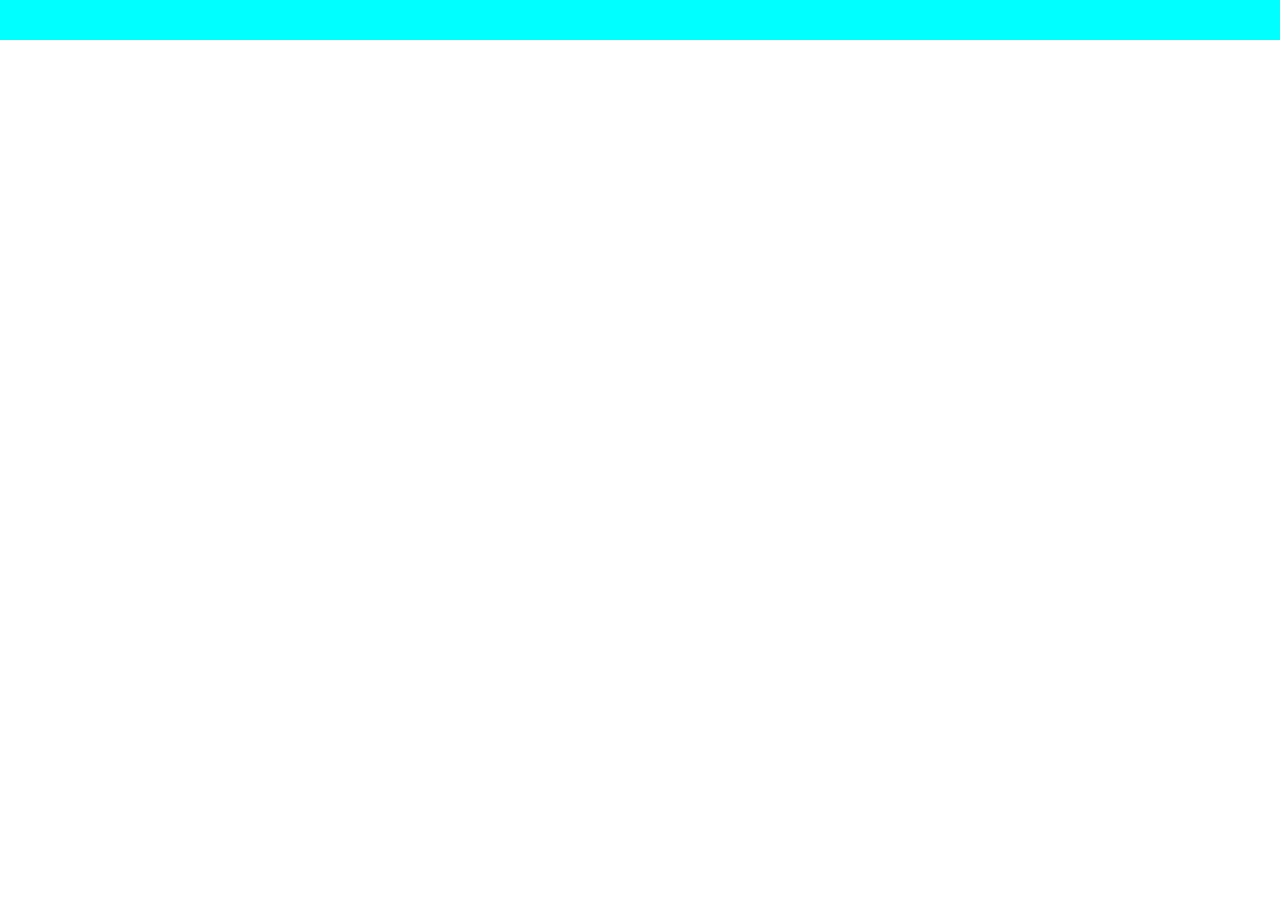
==== index.html @ bae63405 "add header" ====
<!DOCTYPE html>
<html lang="en">
<head>
    <meta charset="UTF-8">
    <meta http-equiv="X-UA-Compatible" content="IE=edge">
    <meta name="viewport" content="width=device-width, initial-scale=1.0">
    <link rel="stylesheet" href="./asset/style.css">
    <title>Discord</title>
</head>
<body class="debug">

    <header>
        <div class="container">
            
        </div>
    </header>
</body>
</html>
---- asset/style.css ----
/* #region  Common Rules*/

* {
    margin: 0;
    padding: 0;
    box-sizing: border-box;
}

.container {
    width: 70%;
    margin: auto;
}

.row {
    display: flex;
}

.debug header {
    background-color: aqua;
    height: 40px;
}
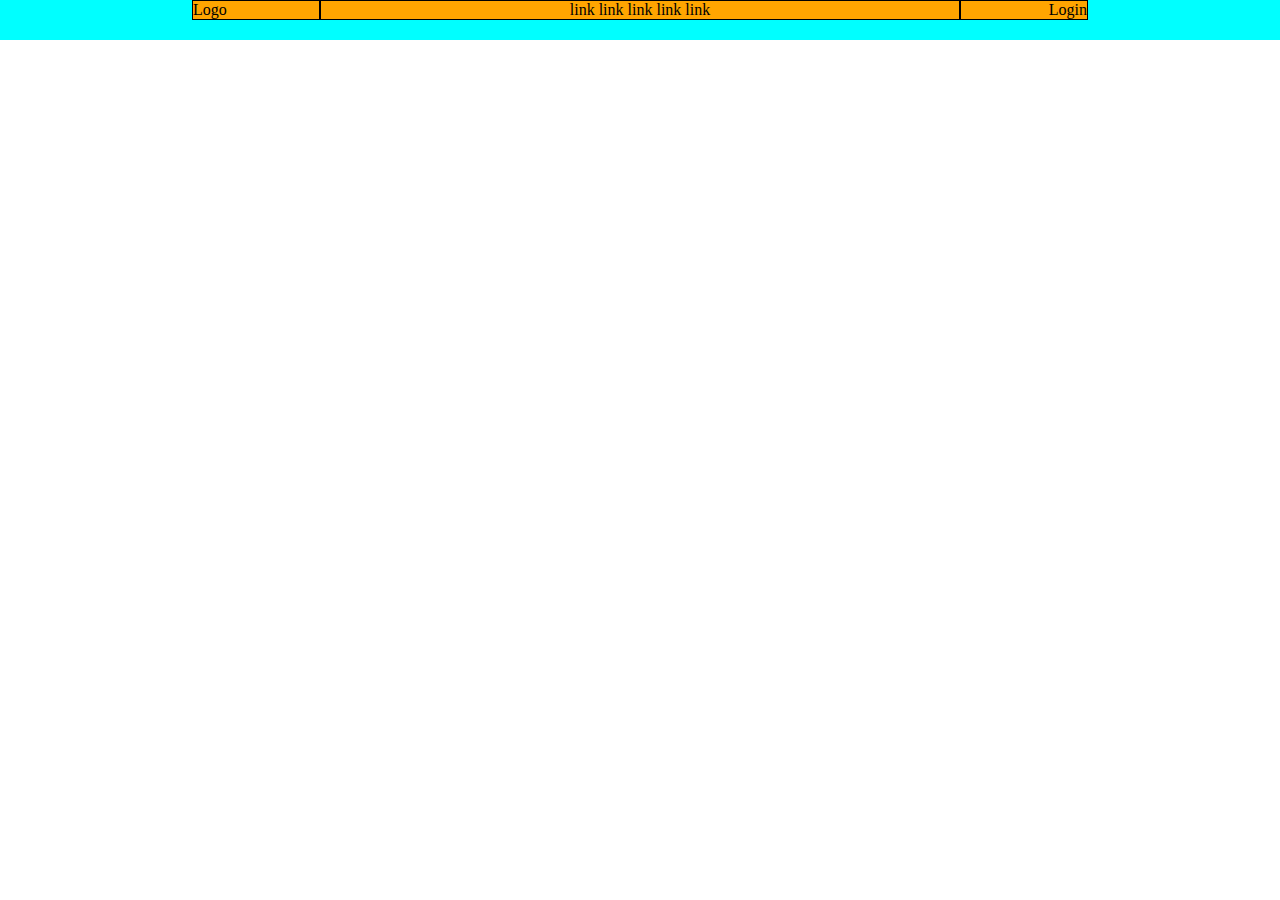
==== commit ac34d807: "add logo, link and login" ====
--- a/index.html
+++ b/index.html
@@ -11,8 +11,18 @@
 
     <header>
         <div class="container">
-            
-        </div>
+            <div class="row">
+                <div class="col-2 logo">
+                    Logo
+                </div>
+                <div class="col-10 link">
+                    link link link link link
+                </div>
+                <div class="col-2 login">
+                    Login
+                </div>
+            </div>
+        </div>    
     </header>
 </body>
 </html>--- a/asset/style.css
+++ b/asset/style.css
@@ -15,7 +15,62 @@
     display: flex;
 }
 
+/* Debug */
 .debug header {
     background-color: aqua;
     height: 40px;
 }
+
+.debug .col-2,
+.debug .col-10 {
+    background-color: orange;
+    border: 1px solid;
+}
+
+/* #region Colonne */
+.col-1 {
+    width: calc(100% / 12 * 1);
+}
+
+.col-2 {
+    width: calc(100% / 12 * 2);
+}
+.col-3 {
+    width: calc(100% / 12 * 3);
+}
+.col-4 {
+    width: calc(100% / 12 * 4);
+}
+.col-5 {
+    width: calc(100% / 12 * 5);
+}
+.col-6 {
+    width: calc(100% / 12 * 6);
+}
+.col-7 {
+    width: calc(100% / 12 * 7);
+}
+.col-8 {
+    width: calc(100% / 12 * 8);
+}
+.col-9 {
+    width: calc(100% / 12 * 9);
+}
+.col-10 {
+    width: calc(100% / 12 * 10);
+}
+.col-11 {
+    width: calc(100% / 12 * 11);
+}
+.col-12 {
+    width: calc(100% / 12 * 12);
+}
+/* #endregion colonne */
+
+.link {
+    text-align: center;
+}
+
+.login {
+    text-align: right;
+}
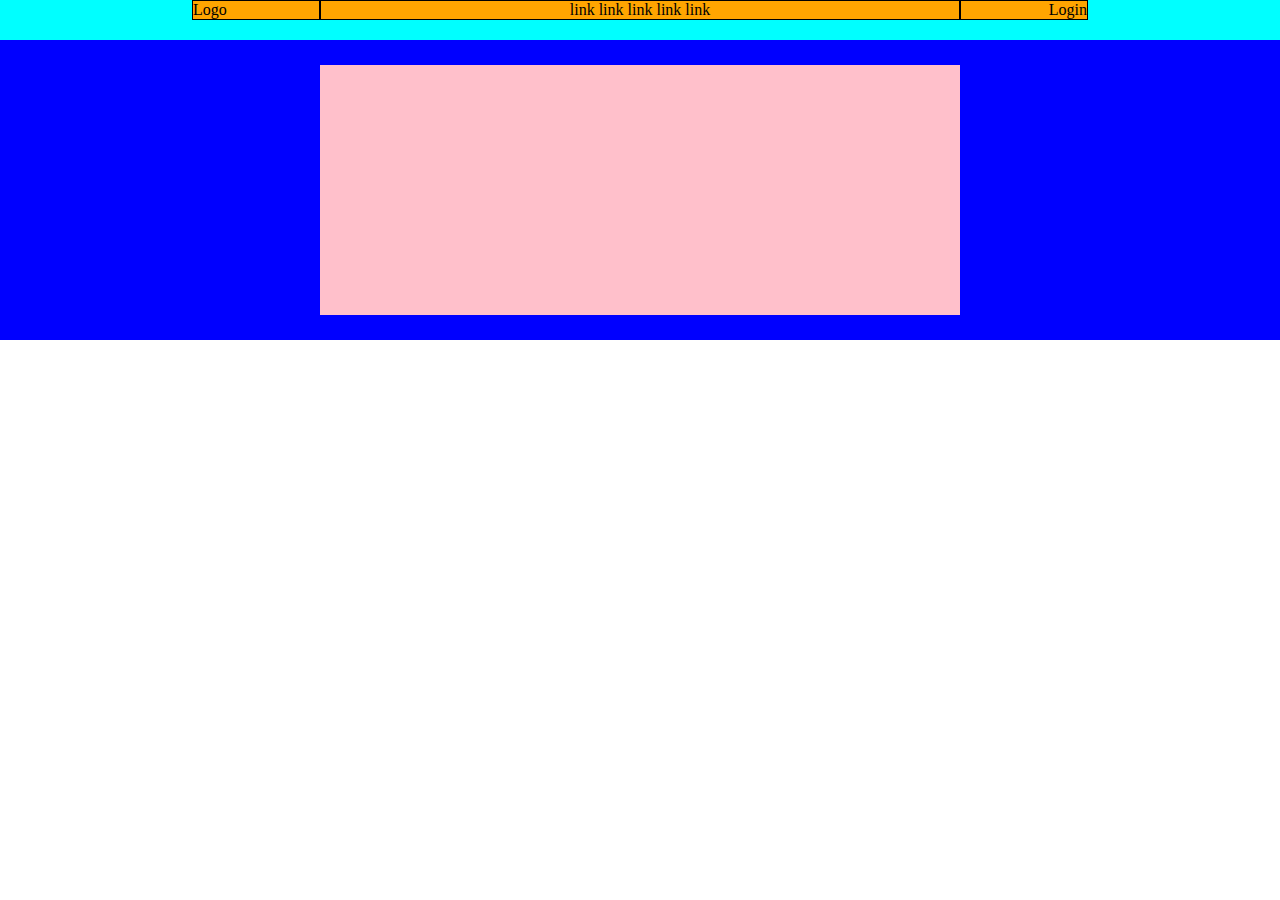
==== commit 5e7d7620: "add initial main" ====
--- a/index.html
+++ b/index.html
@@ -24,5 +24,15 @@
             </div>
         </div>    
     </header>
+
+    <main>
+
+        <div class="background row">
+            <div class="title">
+            
+            </div>
+        </div>
+
+    </main>
 </body>
 </html>--- a/asset/style.css
+++ b/asset/style.css
@@ -8,6 +8,7 @@
 
 .container {
     width: 70%;
+    max-width: 1200px;
     margin: auto;
 }
 
@@ -25,6 +26,16 @@
 .debug .col-10 {
     background-color: orange;
     border: 1px solid;
+}
+
+.debug .background {
+    background-color: blue;
+    height: 300px;
+}
+
+.debug .title {
+    background-color: pink;
+    height: 250px;
 }
 
 /* #region Colonne */
@@ -74,3 +85,8 @@
 .login {
     text-align: right;
 }
+
+.title {
+    width: 50%;
+    margin: auto;
+}
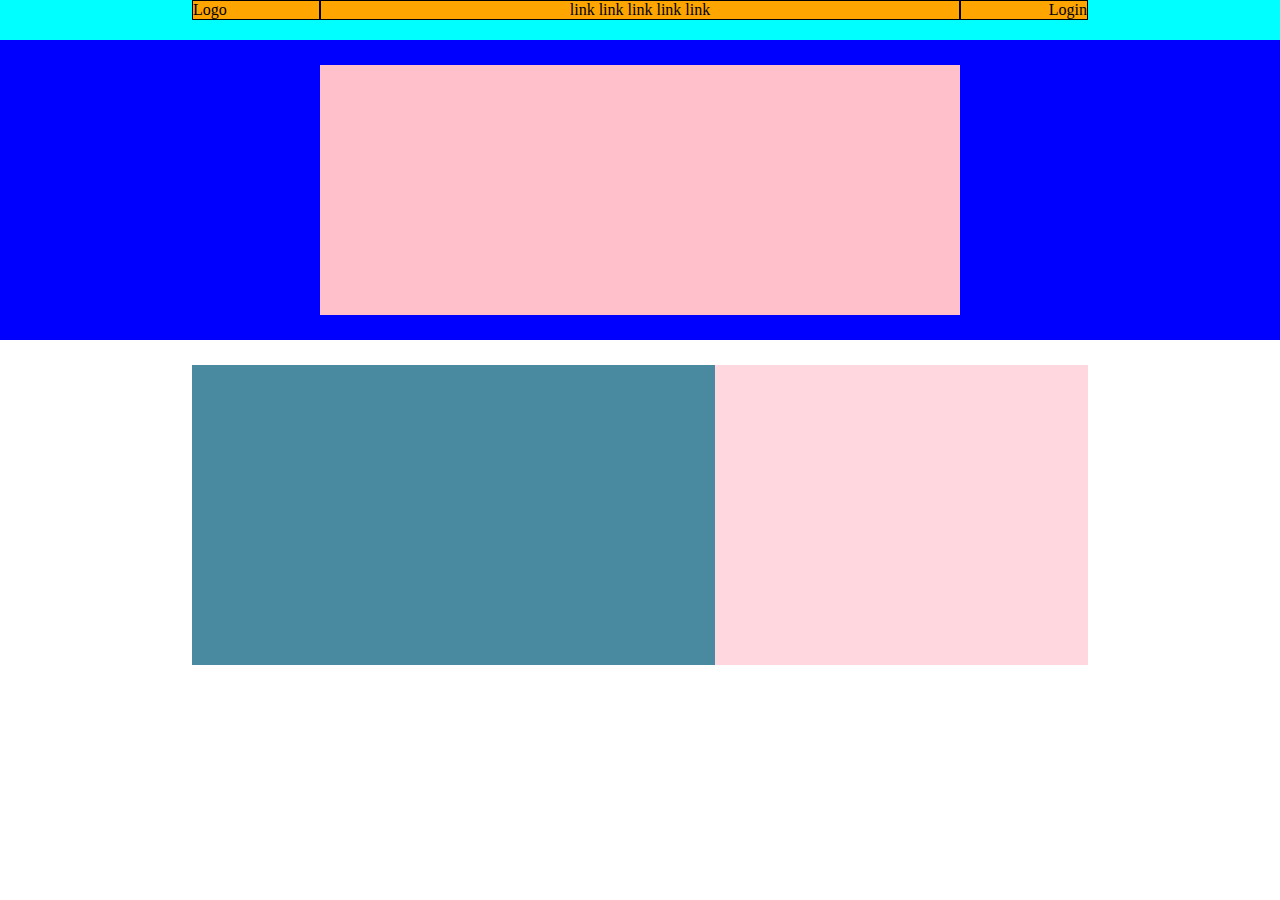
==== commit 95cdeb37: "add first section" ====
--- a/index.html
+++ b/index.html
@@ -33,6 +33,13 @@
             </div>
         </div>
 
+        <div class="background-white row">
+            <div class="text-right container row">
+                <div class="col-7 img"></div>
+                <div class="col-5 text"></div>
+            </div>
+        </div>
+
     </main>
 </body>
 </html>--- a/asset/style.css
+++ b/asset/style.css
@@ -14,7 +14,9 @@
 
 .row {
     display: flex;
+    align-items: center;
 }
+/* #endregion */
 
 /* Debug */
 .debug header {
@@ -36,6 +38,20 @@
 .debug .title {
     background-color: pink;
     height: 250px;
+}
+
+.debug .background-white {
+    height: 350px;
+}
+
+.debug .img {
+    height: 300px;
+    background-color: rgb(74, 138, 160);
+}
+
+.debug .text {
+    height: 300px;
+    background-color: rgba(255, 192, 203, 0.61);
 }
 
 /* #region Colonne */
@@ -86,6 +102,7 @@
     text-align: right;
 }
 
+
 .title {
     width: 50%;
     margin: auto;
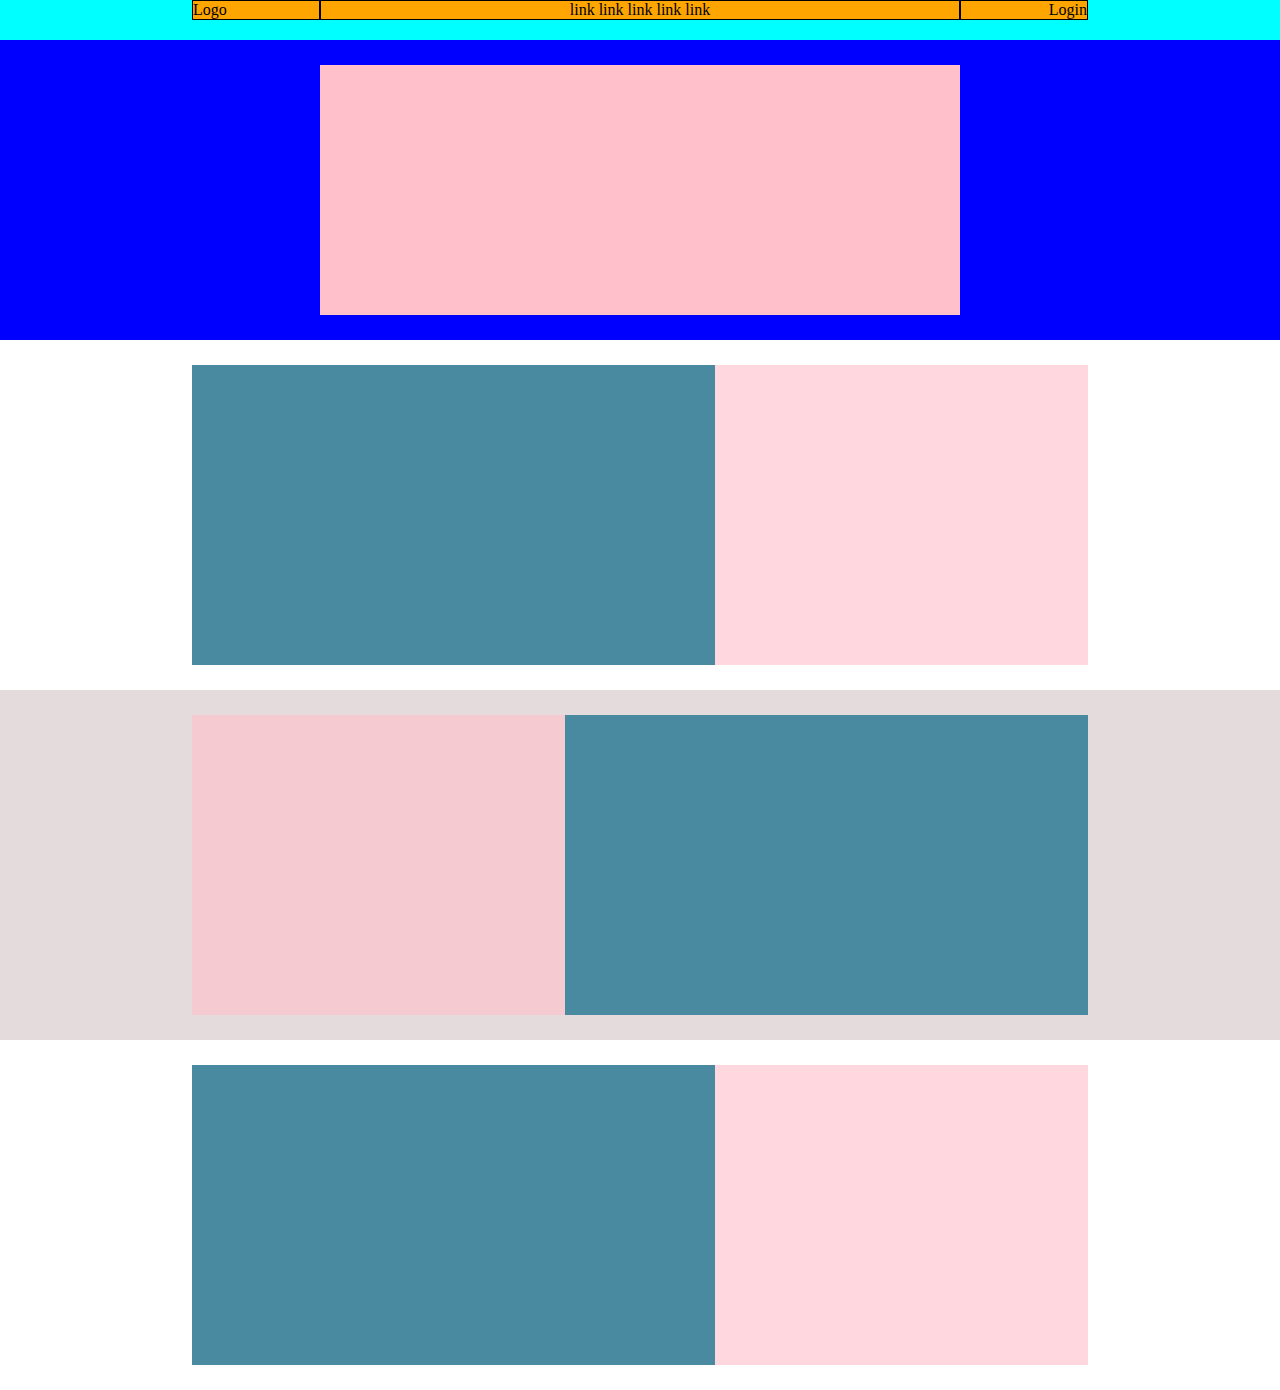
==== commit 20594e88: "add second and third sections" ====
--- a/index.html
+++ b/index.html
@@ -40,6 +40,23 @@
             </div>
         </div>
 
+        <div class="background-grey row">
+            <div class="text-right container row">
+                <div class="col-5 text"></div>
+                <div class="col-7 img"></div>
+            </div>
+        </div>
+
+        <div class="background-white row">
+            <div class="text-right container row">
+                <div class="col-7 img"></div>
+                <div class="col-5 text"></div>
+            </div>
+        </div>
+
+        
+
+
     </main>
 </body>
 </html>--- a/asset/style.css
+++ b/asset/style.css
@@ -6,11 +6,6 @@
     box-sizing: border-box;
 }
 
-.container {
-    width: 70%;
-    max-width: 1200px;
-    margin: auto;
-}
 
 .row {
     display: flex;
@@ -18,7 +13,15 @@
 }
 /* #endregion */
 
-/* Debug */
+/* Utilities */
+.container {
+    width: 70%;
+    max-width: 1200px;
+    margin: auto;
+}
+/* / */
+
+/* #region Debug */
 .debug header {
     background-color: aqua;
     height: 40px;
@@ -44,6 +47,11 @@
     height: 350px;
 }
 
+.debug .background-grey {
+    height: 350px;
+    background-color: rgb(228, 220, 220);
+}
+
 .debug .img {
     height: 300px;
     background-color: rgb(74, 138, 160);
@@ -53,6 +61,7 @@
     height: 300px;
     background-color: rgba(255, 192, 203, 0.61);
 }
+/* #endregion Debug */
 
 /* #region Colonne */
 .col-1 {
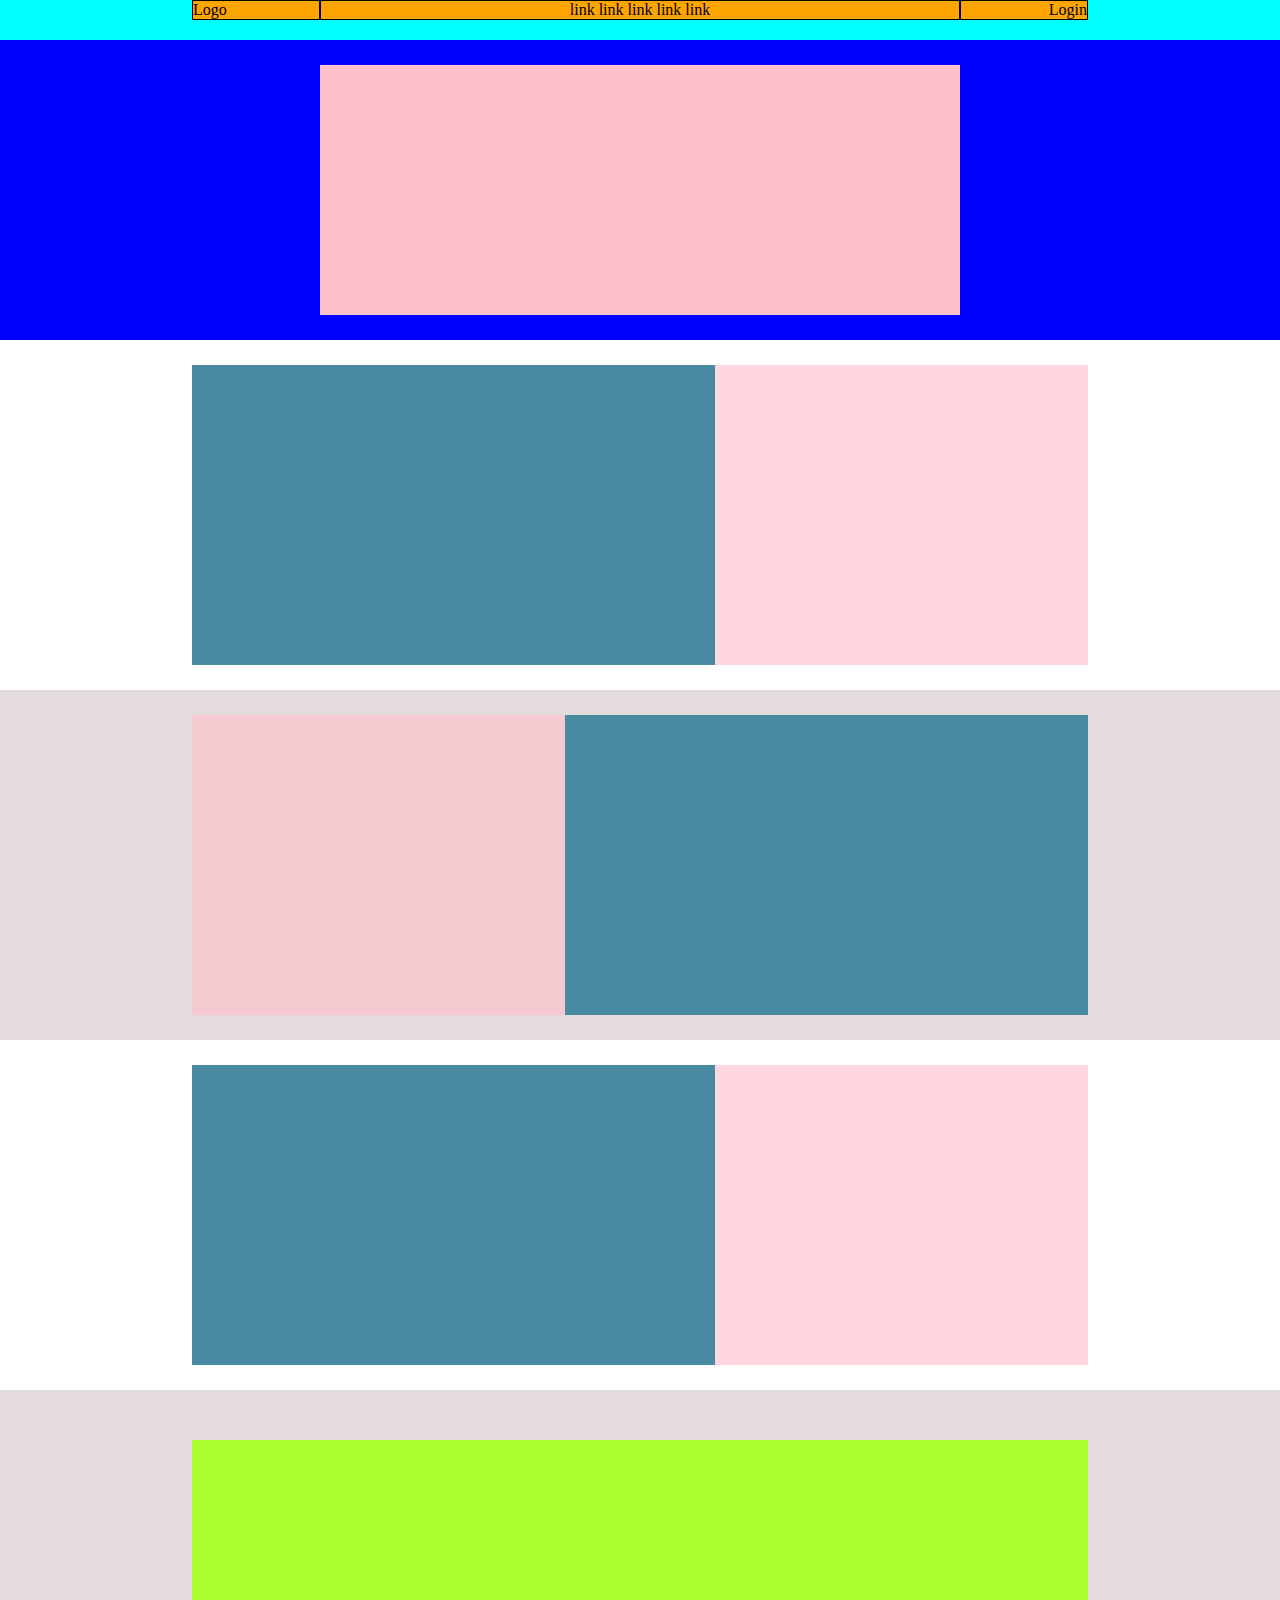
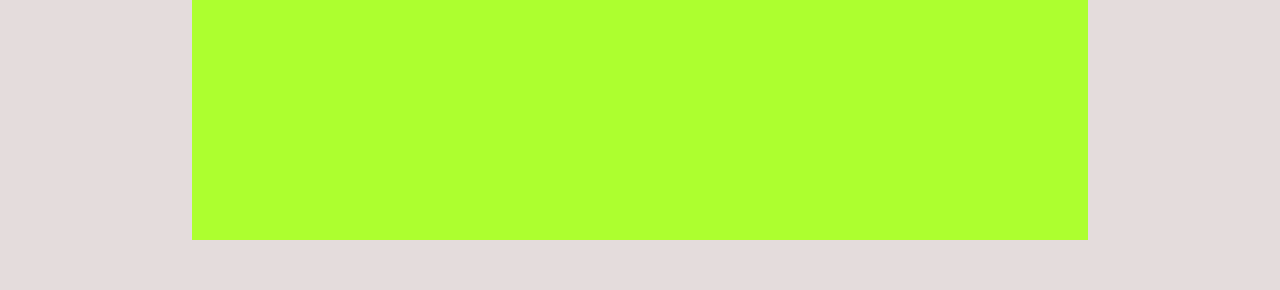
==== commit 8b67c869: "add last section of main" ====
--- a/index.html
+++ b/index.html
@@ -54,9 +54,14 @@
             </div>
         </div>
 
-        
-
+        <div class="last-section row">
+            <div class="video-chat container"></div>
+        </div>
 
     </main>
+
+    <footer>
+
+    </footer>
 </body>
 </html>--- a/asset/style.css
+++ b/asset/style.css
@@ -61,6 +61,16 @@
     height: 300px;
     background-color: rgba(255, 192, 203, 0.61);
 }
+
+.debug .last-section {
+    height: 500px;
+    background-color: rgb(228, 220, 220);
+}
+
+.debug .video-chat {
+    height: 400px;
+    background-color: greenyellow;
+}
 /* #endregion Debug */
 
 /* #region Colonne */
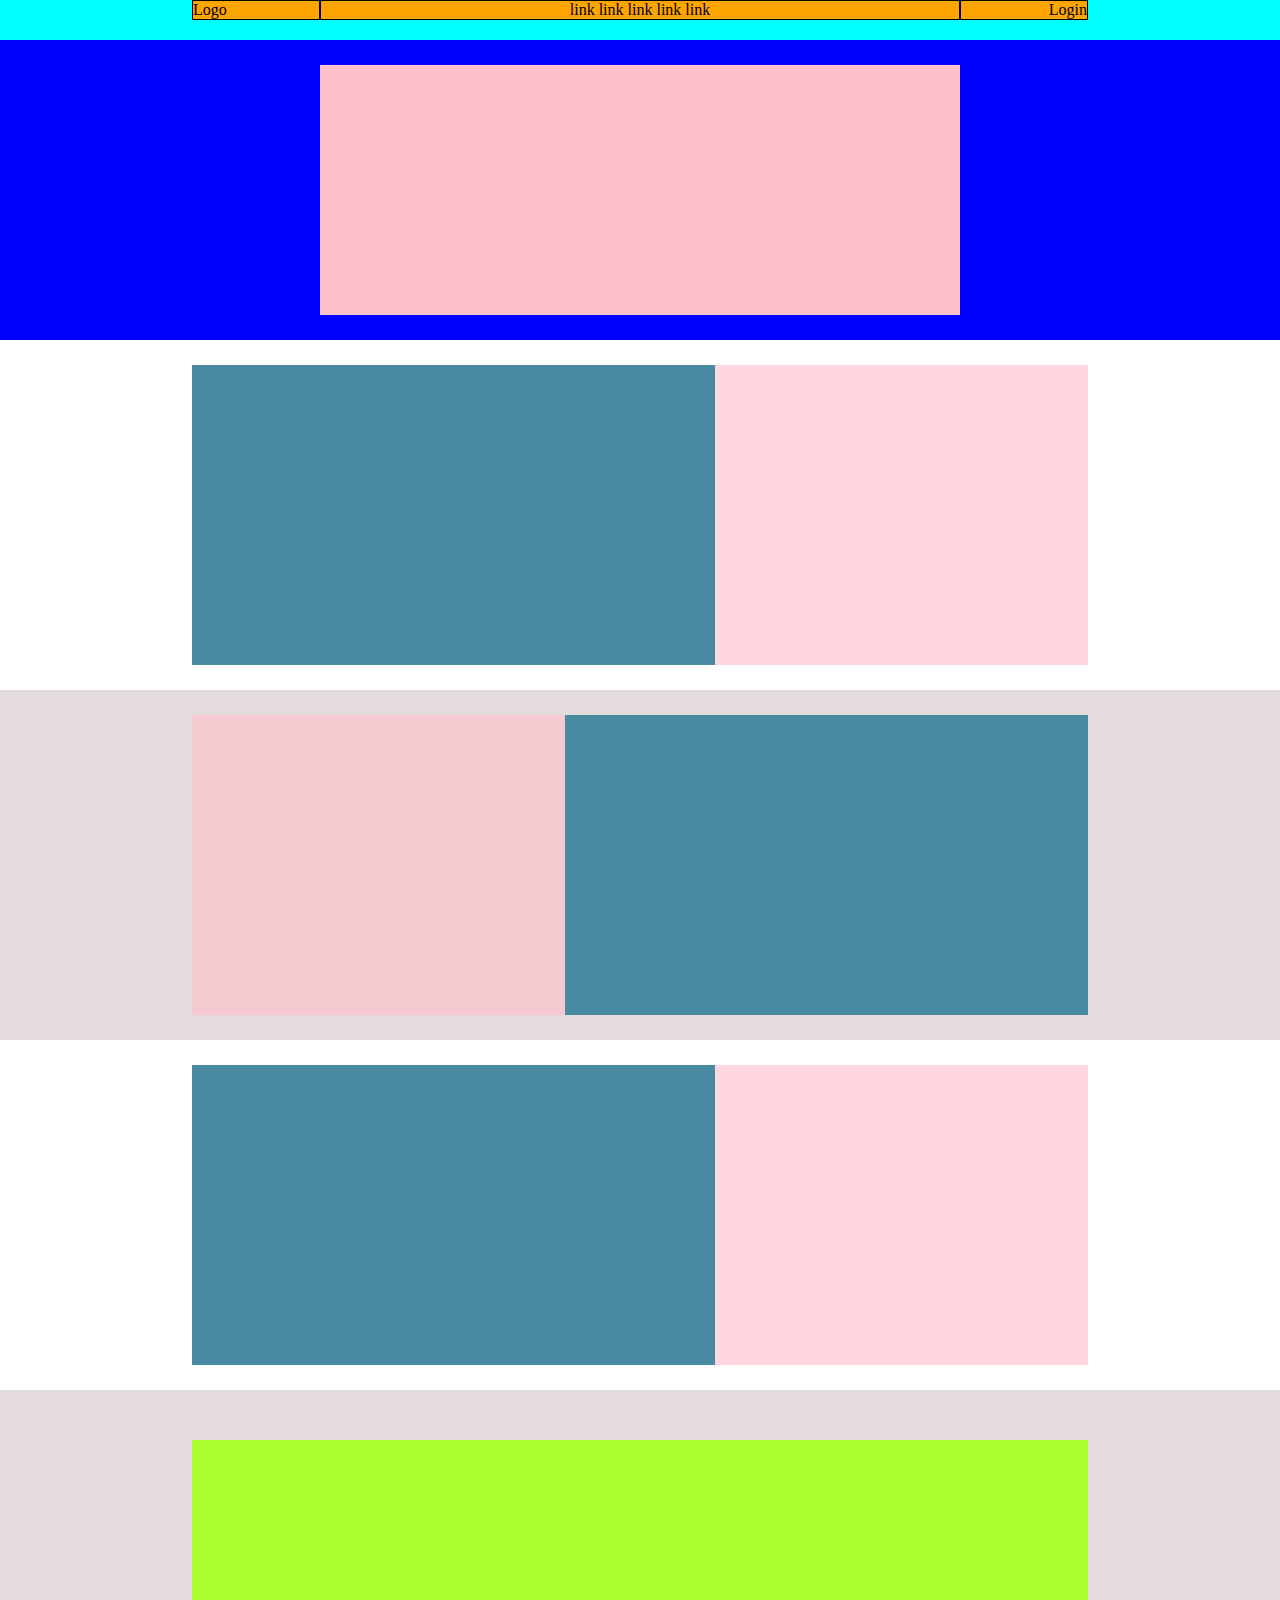
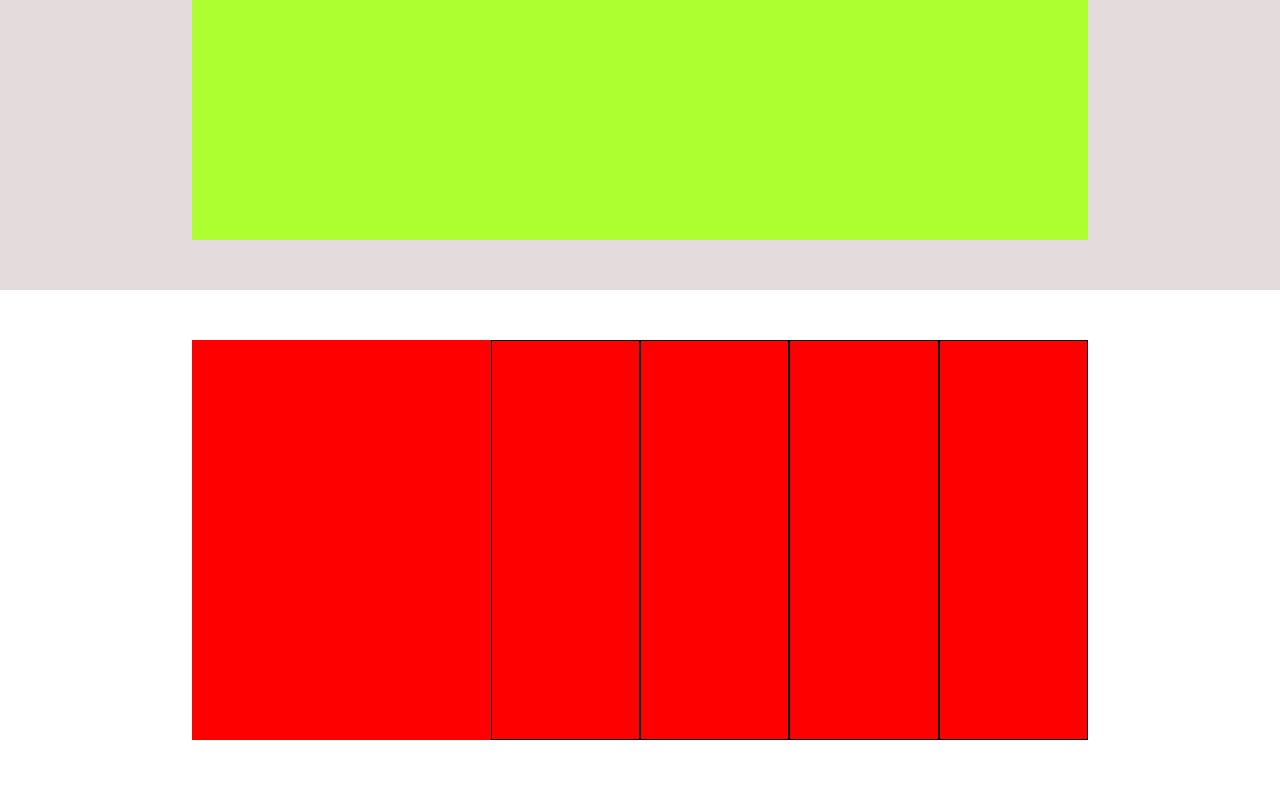
==== commit 6b7c219b: "add row of footer" ====
--- a/index.html
+++ b/index.html
@@ -61,6 +61,14 @@
     </main>
 
     <footer>
+        <div class="row container">
+            <div class="col-footer col-4"></div>
+            <div class="col-footer col-2"></div>
+            <div class="col-footer col-2"></div>
+            <div class="col-footer col-2"></div>
+            <div class="col-footer col-2"></div>
+
+        </div>
 
     </footer>
 </body>
--- a/asset/style.css
+++ b/asset/style.css
@@ -71,6 +71,15 @@
     height: 400px;
     background-color: greenyellow;
 }
+
+.debug .col-footer {
+    height: 400px;
+    background-color: red;
+}
+
+.debug footer>.row {
+    height: 500px;
+}
 /* #endregion Debug */
 
 /* #region Colonne */
@@ -126,3 +135,7 @@
     width: 50%;
     margin: auto;
 }
+
+footer {
+    background-color: rgba(0, 0, 0, 0);
+}
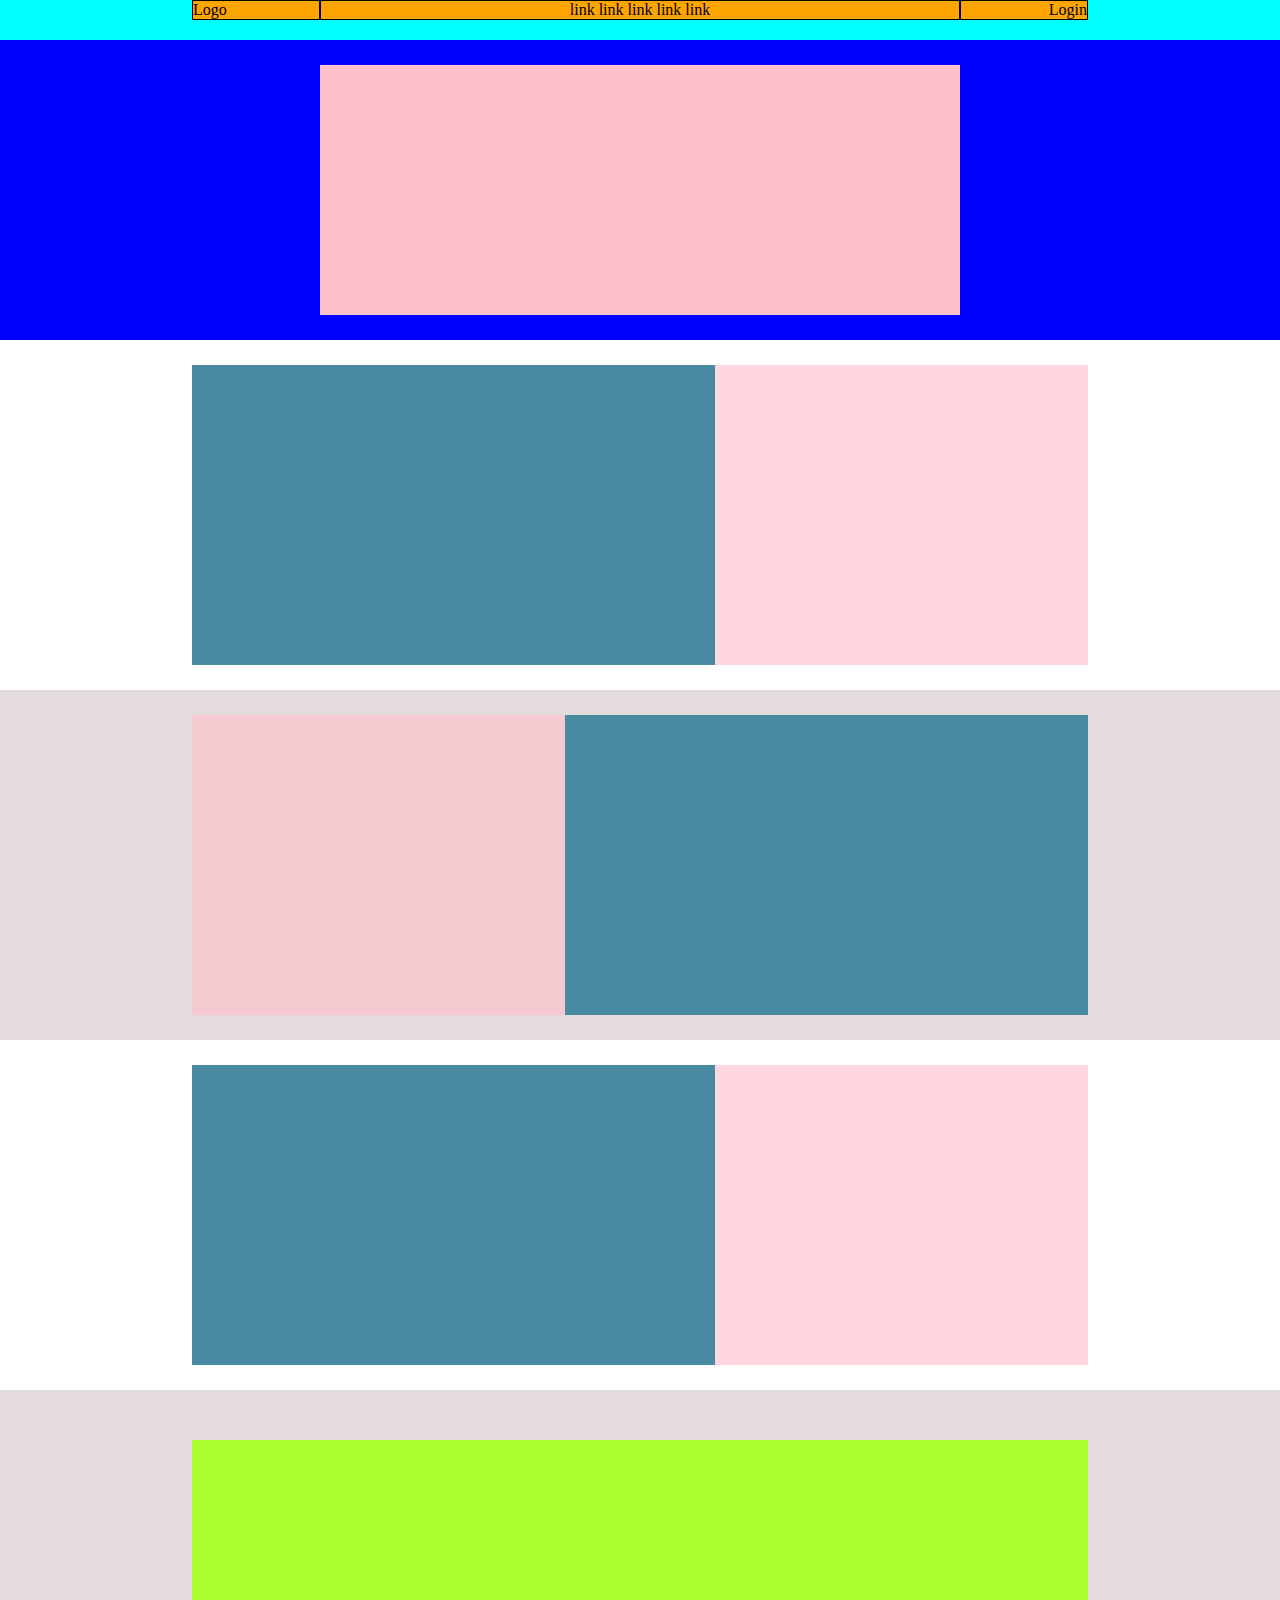
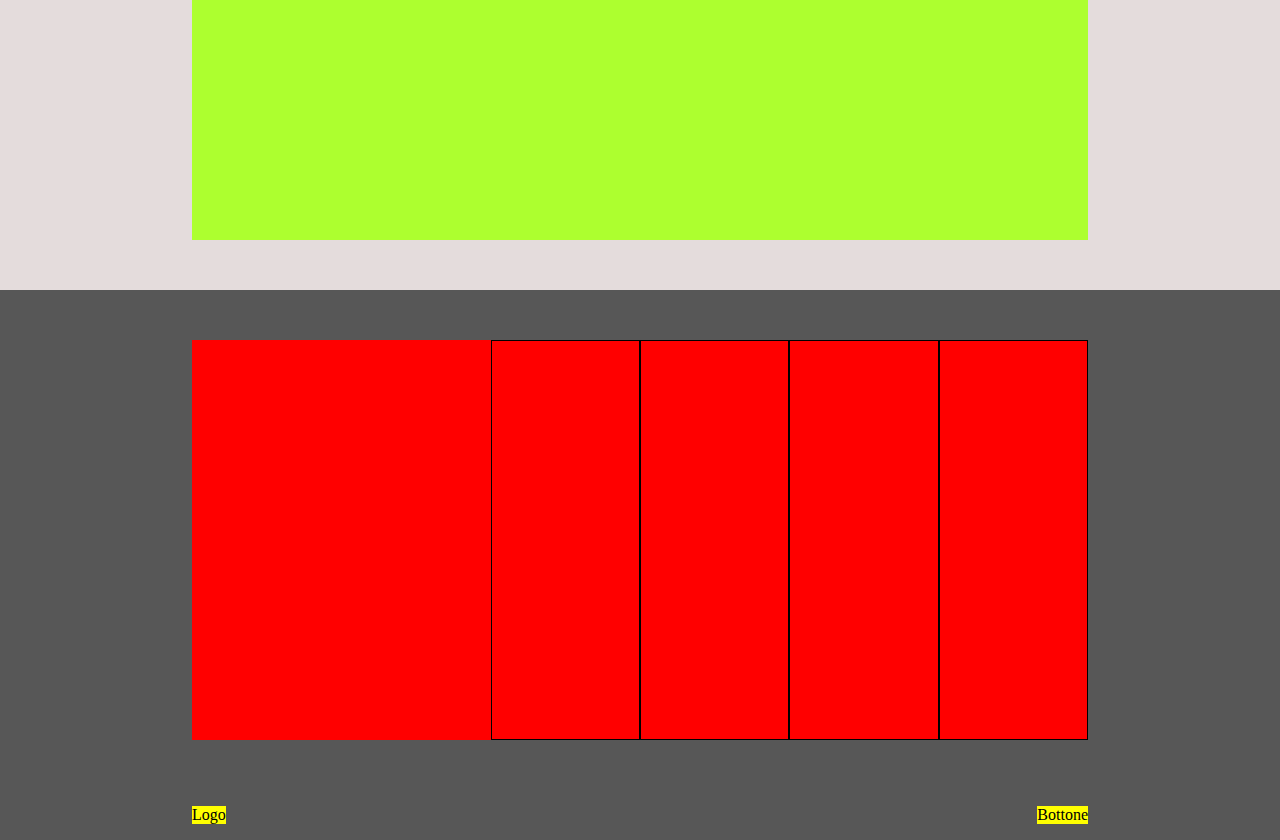
==== commit c593d028: "add footer - finish structure" ====
--- a/index.html
+++ b/index.html
@@ -70,6 +70,13 @@
 
         </div>
 
+        <div class="container">
+            <div class="row-footer end-footer">
+                <div class="logo-footer">Logo</div>
+                <div class="button-footer">Bottone</div>
+            </div>
+        </div>
+
     </footer>
 </body>
 </html>--- a/asset/style.css
+++ b/asset/style.css
@@ -7,10 +7,6 @@
 }
 
 
-.row {
-    display: flex;
-    align-items: center;
-}
 /* #endregion */
 
 /* Utilities */
@@ -18,6 +14,17 @@
     width: 70%;
     max-width: 1200px;
     margin: auto;
+}
+
+.row {
+    display: flex;
+    align-items: center;
+}
+
+.row-footer {
+    display: flex;
+    justify-content: space-between;
+    align-items: center;
 }
 /* / */
 
@@ -80,6 +87,19 @@
 .debug footer>.row {
     height: 500px;
 }
+
+footer {
+    background-color: rgba(0, 0, 0, 0.658);
+}
+
+.debug .end-footer {
+    height: 50px;
+}
+
+.debug .logo-footer,
+.debug .button-footer {
+    background-color: yellow;
+}
 /* #endregion Debug */
 
 /* #region Colonne */
@@ -120,6 +140,7 @@
 .col-12 {
     width: calc(100% / 12 * 12);
 }
+
 /* #endregion colonne */
 
 .link {
@@ -136,6 +157,4 @@
     margin: auto;
 }
 
-footer {
-    background-color: rgba(0, 0, 0, 0);
-}
+
